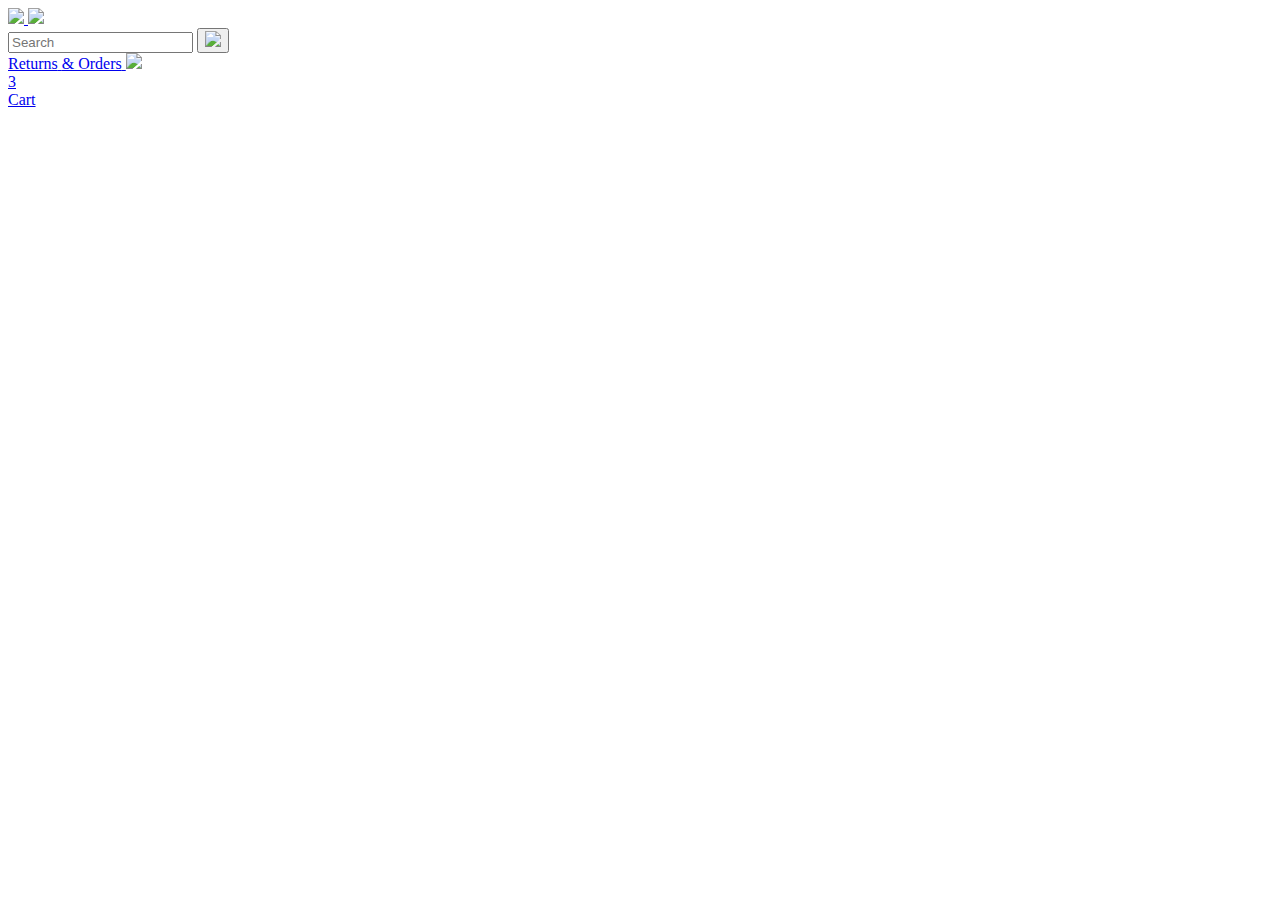
==== amazon.html @ 3da6073a "use products.js file" ====
<!DOCTYPE html>
<html>
  <head>
    <title>Amazon Project</title>

    <!-- This code is needed for responsive design to work.
      (Responsive design = make the website look good on
      smaller screen sizes like a phone or a tablet). -->
    <meta name="viewport" content="width=device-width, initial-scale=1">

    <!-- Load a font called Roboto from Google Fonts. -->
    <link rel="preconnect" href="https://fonts.googleapis.com">
    <link rel="preconnect" href="https://fonts.gstatic.com" crossorigin>
    <link href="https://fonts.googleapis.com/css2?family=Roboto:wght@400;500;700&display=swap" rel="stylesheet">

    <!-- Here are the CSS files for this page. -->
    <link rel="stylesheet" href="styles/shared/general.css">
    <link rel="stylesheet" href="styles/shared/amazon-header.css">
    <link rel="stylesheet" href="styles/pages/amazon.css">
  </head>
  <body>
    <div class="amazon-header">
      <div class="amazon-header-left-section">
        <a href="amazon.html" class="header-link">
          <img class="amazon-logo"
            src="images/amazon-logo-white.png">
          <img class="amazon-mobile-logo"
            src="images/amazon-mobile-logo-white.png">
        </a>
      </div>

      <div class="amazon-header-middle-section">
        <input class="search-bar" type="text" placeholder="Search">

        <button class="search-button">
          <img class="search-icon" src="images/icons/search-icon.png">
        </button>
      </div>

      <div class="amazon-header-right-section">
        <a class="orders-link header-link" href="orders.html">
          <span class="returns-text">Returns</span>
          <span class="orders-text">& Orders</span>
        </a>

        <a class="cart-link header-link" href="checkout.html">
          <img class="cart-icon" src="images/icons/cart-icon.png">
          <div class="cart-quantity">3</div>
          <div class="cart-text">Cart</div>
        </a>
      </div>
    </div>
    
    <div class="main">
      <div class="products-grid js-products-grid">
      </div>
    </div>
    <script src="data/products.js"></script>
    <script src="scripts/amazon.js"></script>
  </body>
</html>
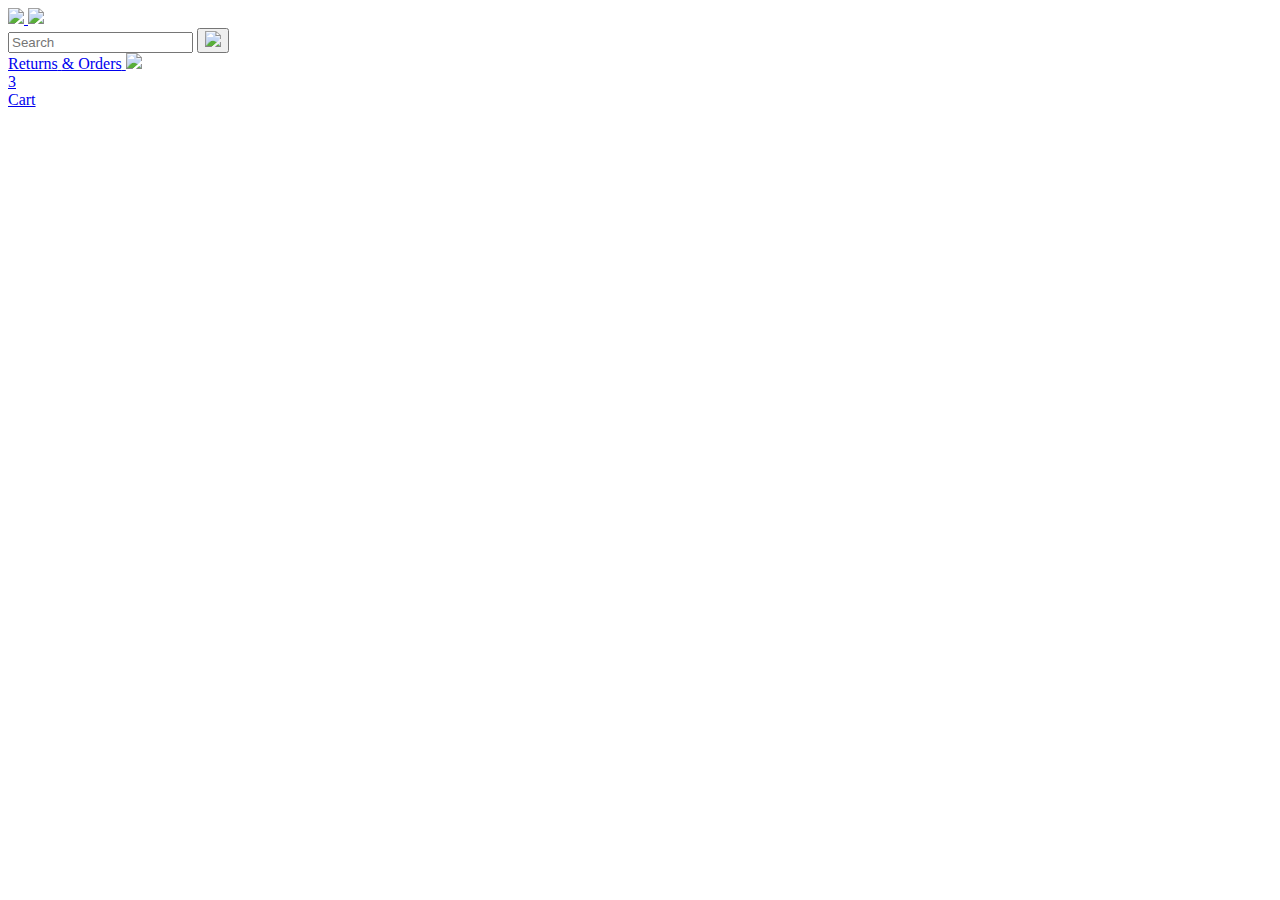
==== commit 548a7b0f: "cart created and add to cart interactive" ====
--- a/amazon.html
+++ b/amazon.html
@@ -55,6 +55,7 @@
       <div class="products-grid js-products-grid">
       </div>
     </div>
+    <script src="data/cart.js"></script>
     <script src="data/products.js"></script>
     <script src="scripts/amazon.js"></script>
   </body>
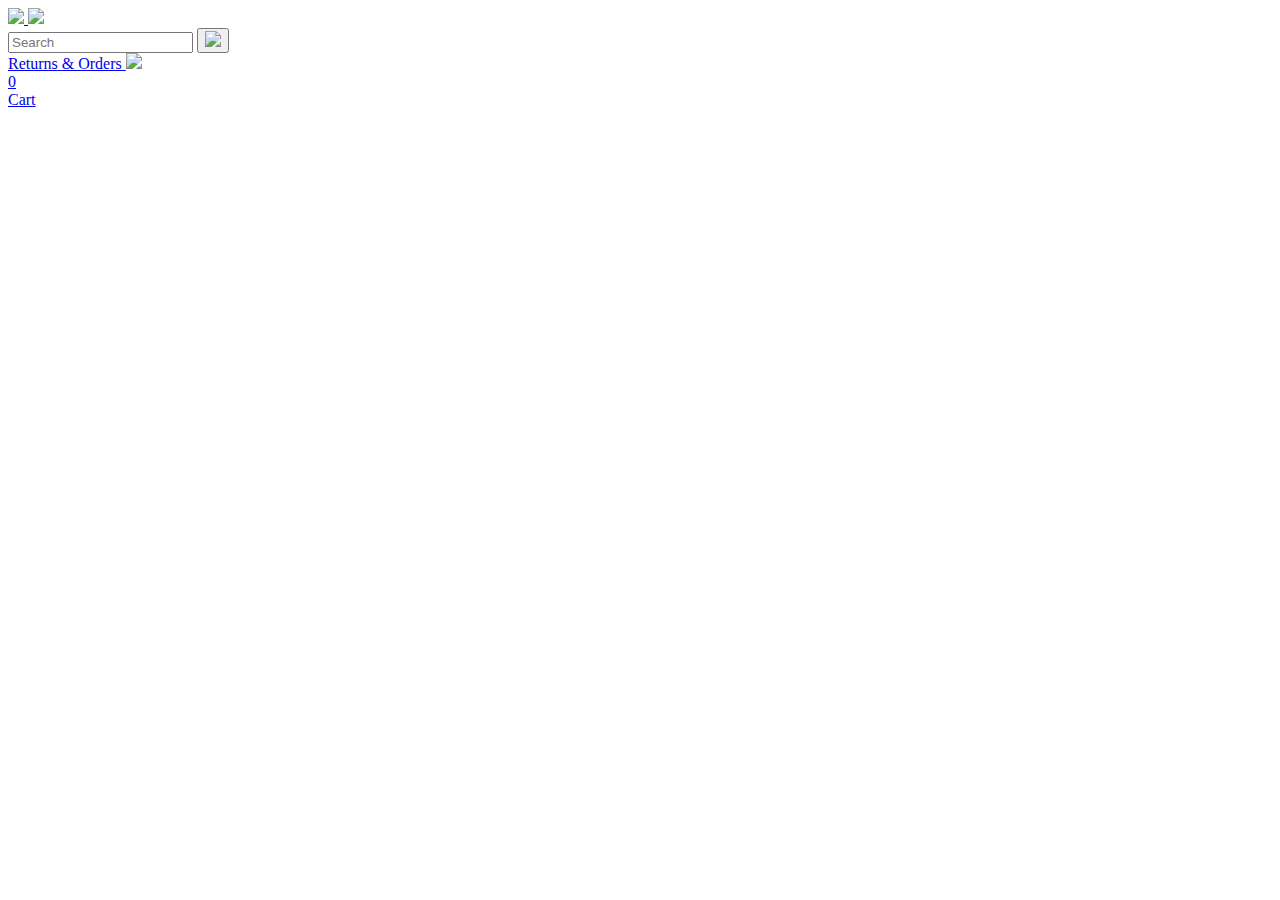
==== commit b7a71ed9: "cart interactive" ====
--- a/amazon.html
+++ b/amazon.html
@@ -45,7 +45,7 @@
 
         <a class="cart-link header-link" href="checkout.html">
           <img class="cart-icon" src="images/icons/cart-icon.png">
-          <div class="cart-quantity">3</div>
+          <div class="cart-quantity js-cart-quantity">0</div>
           <div class="cart-text">Cart</div>
         </a>
       </div>
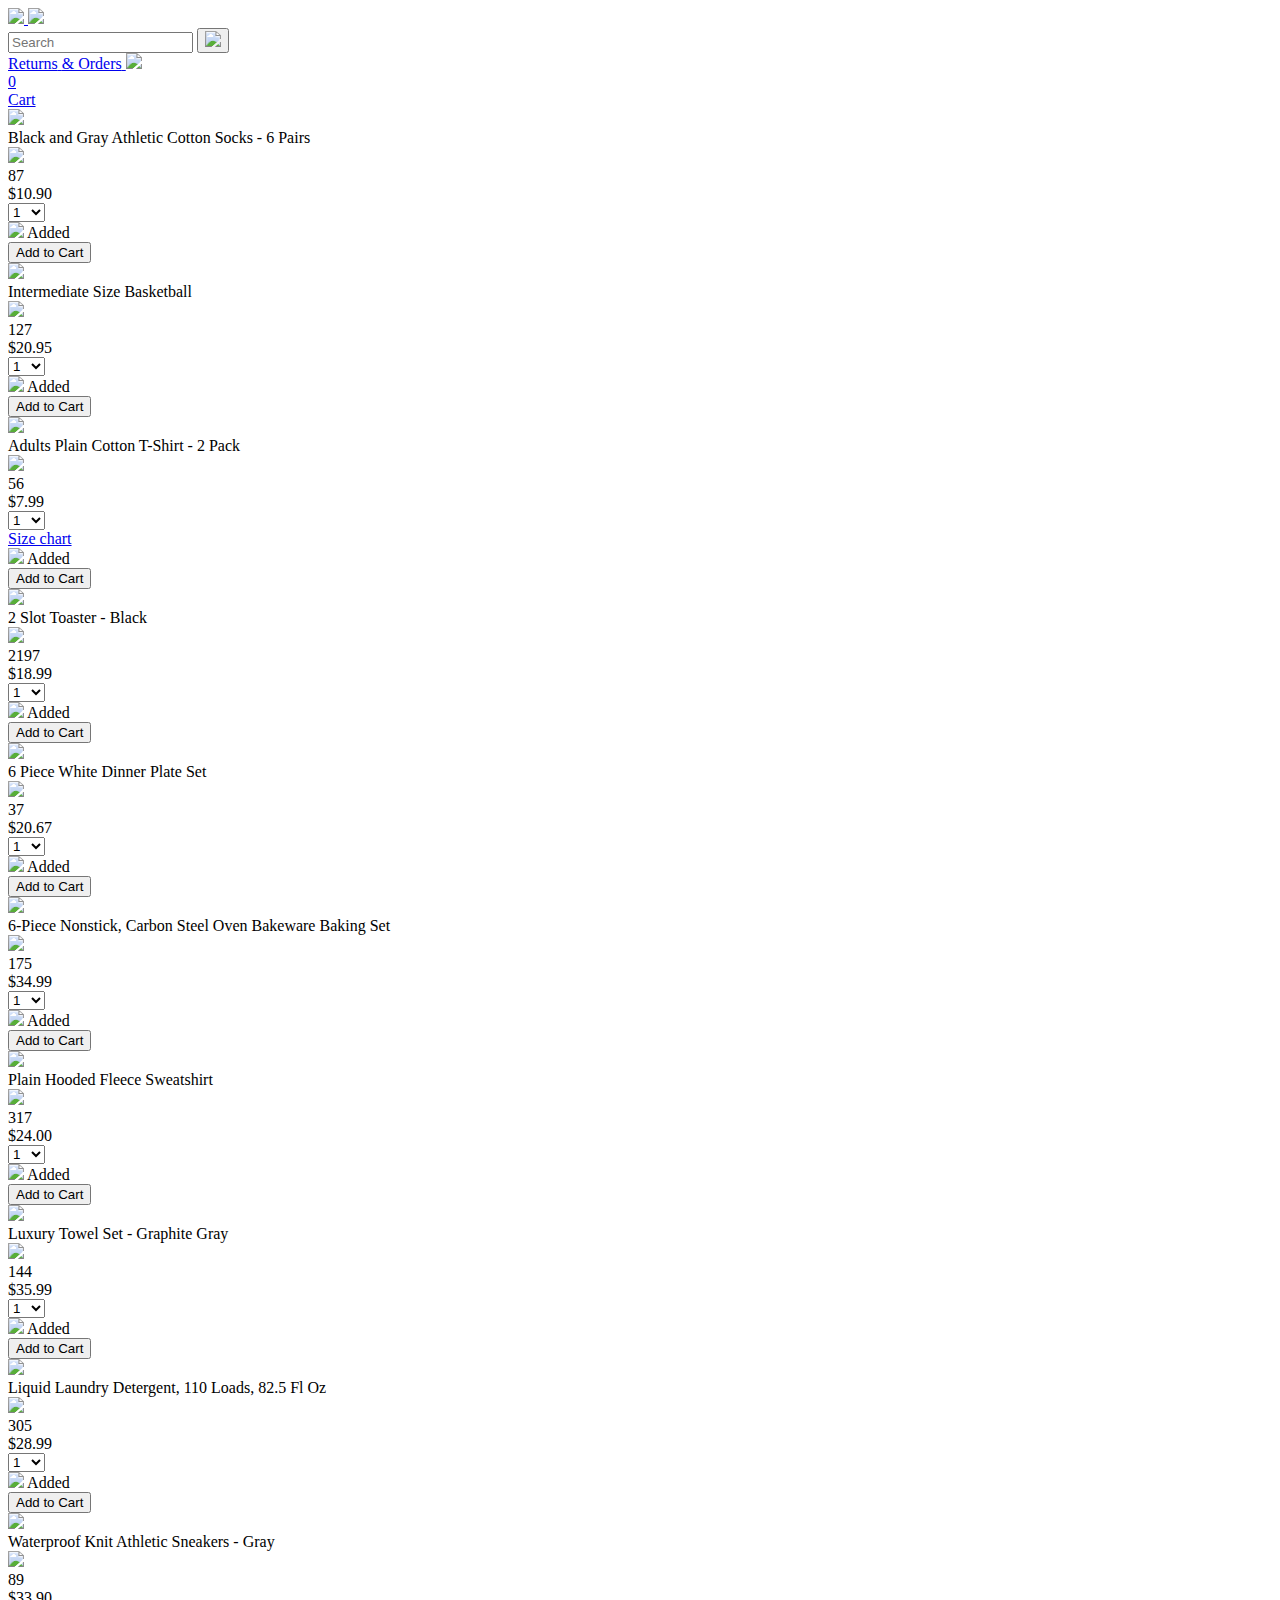
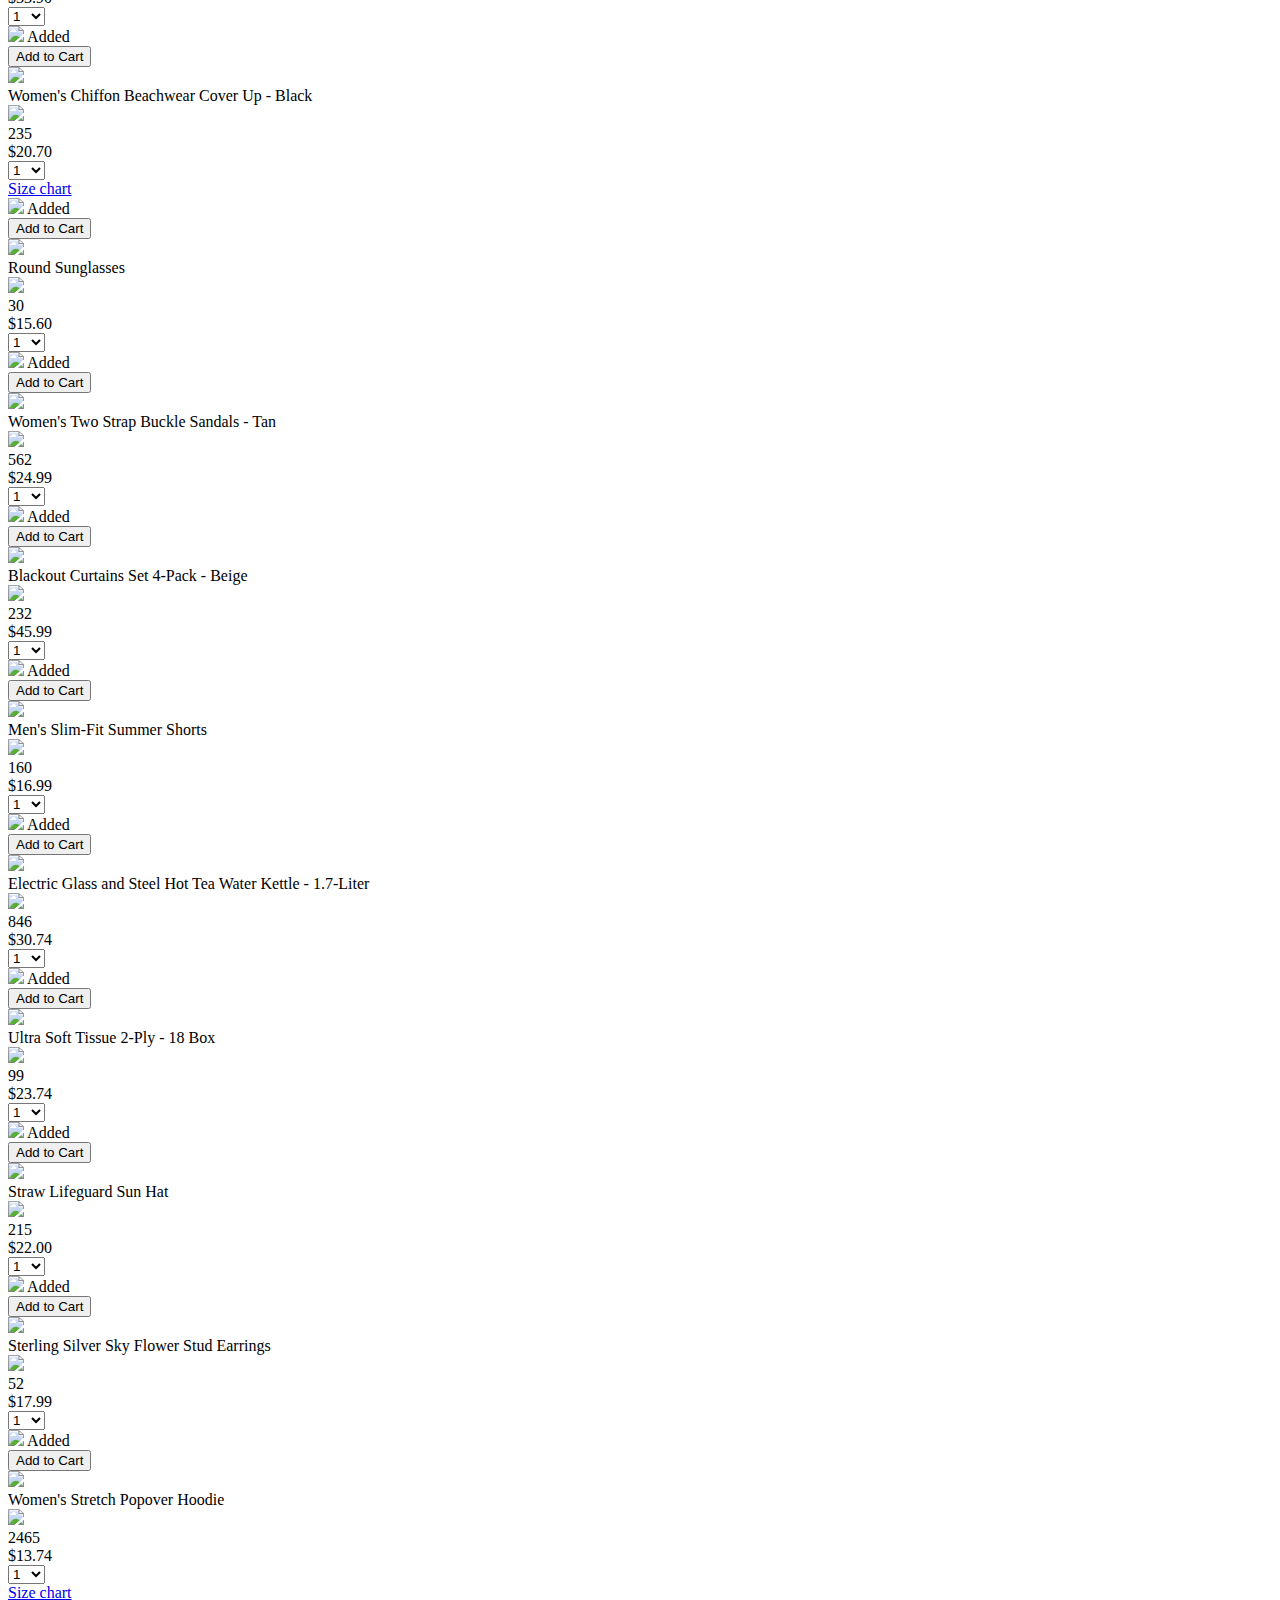
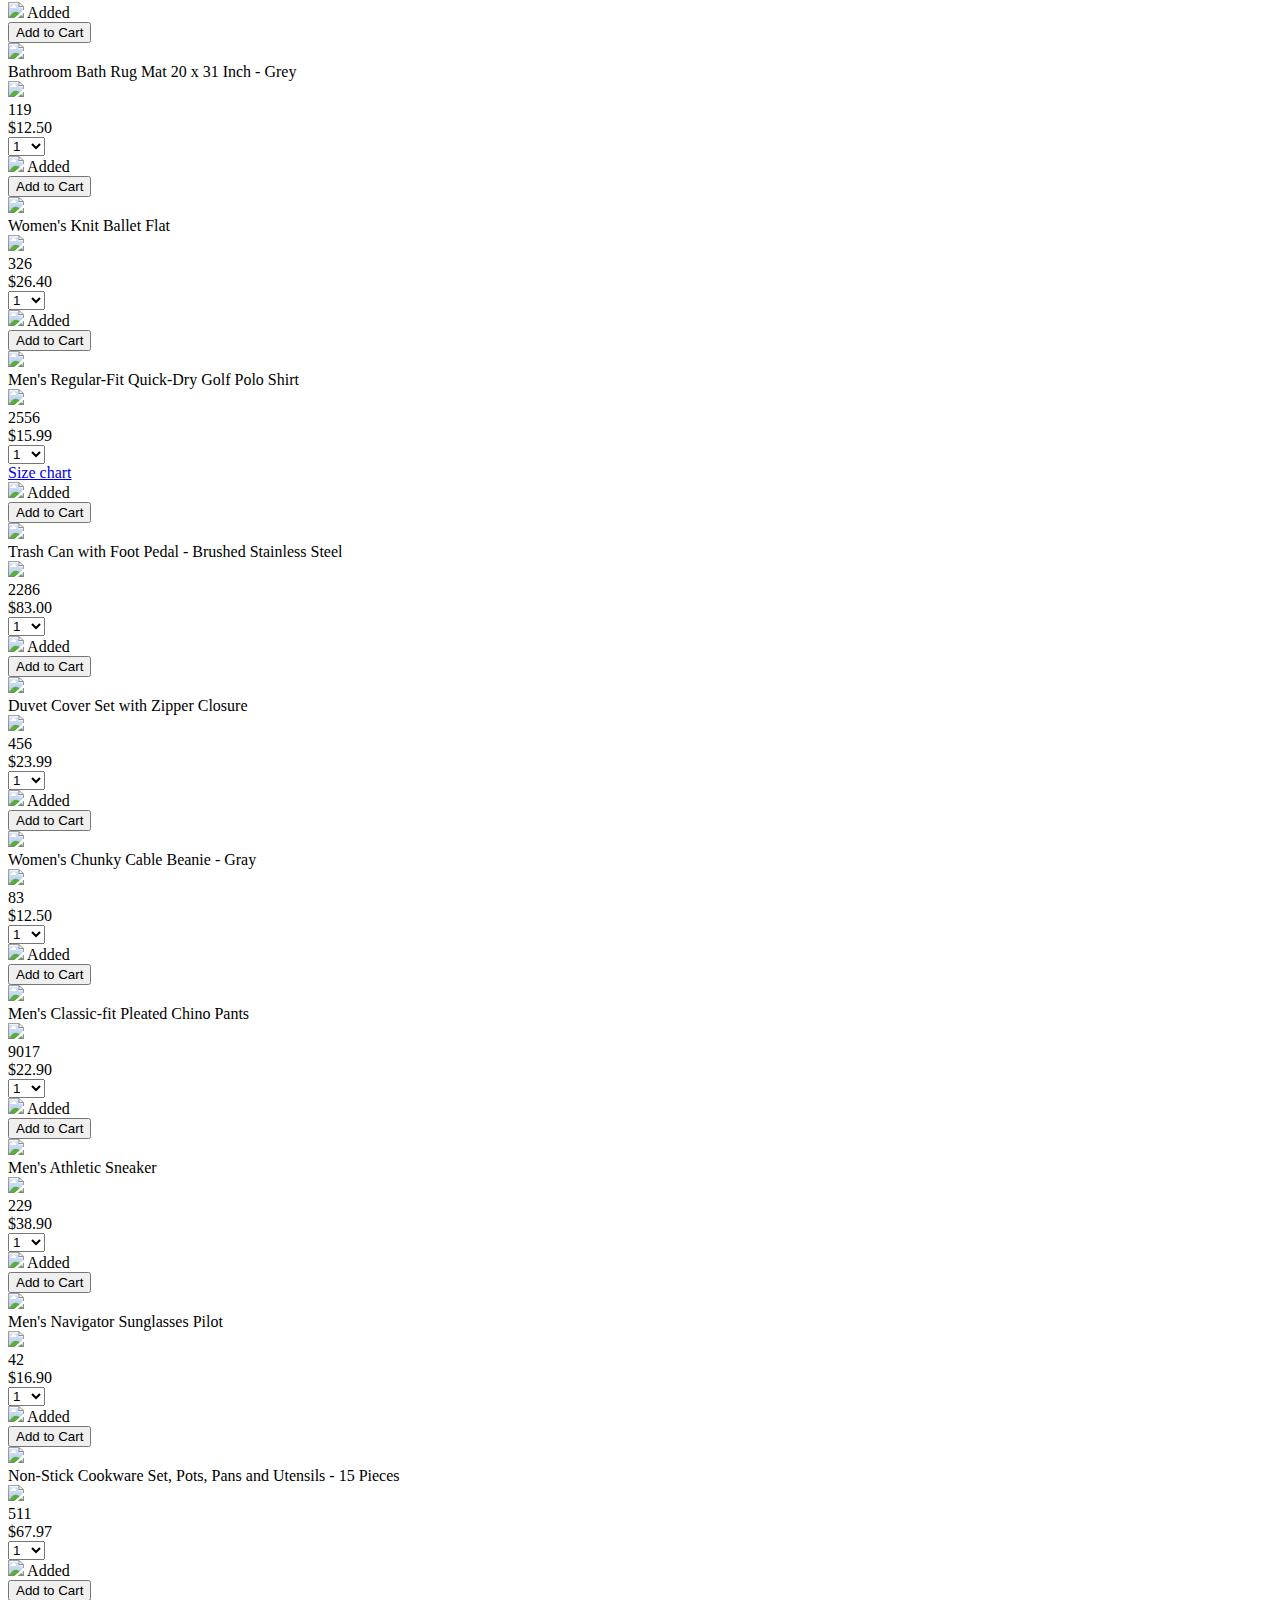
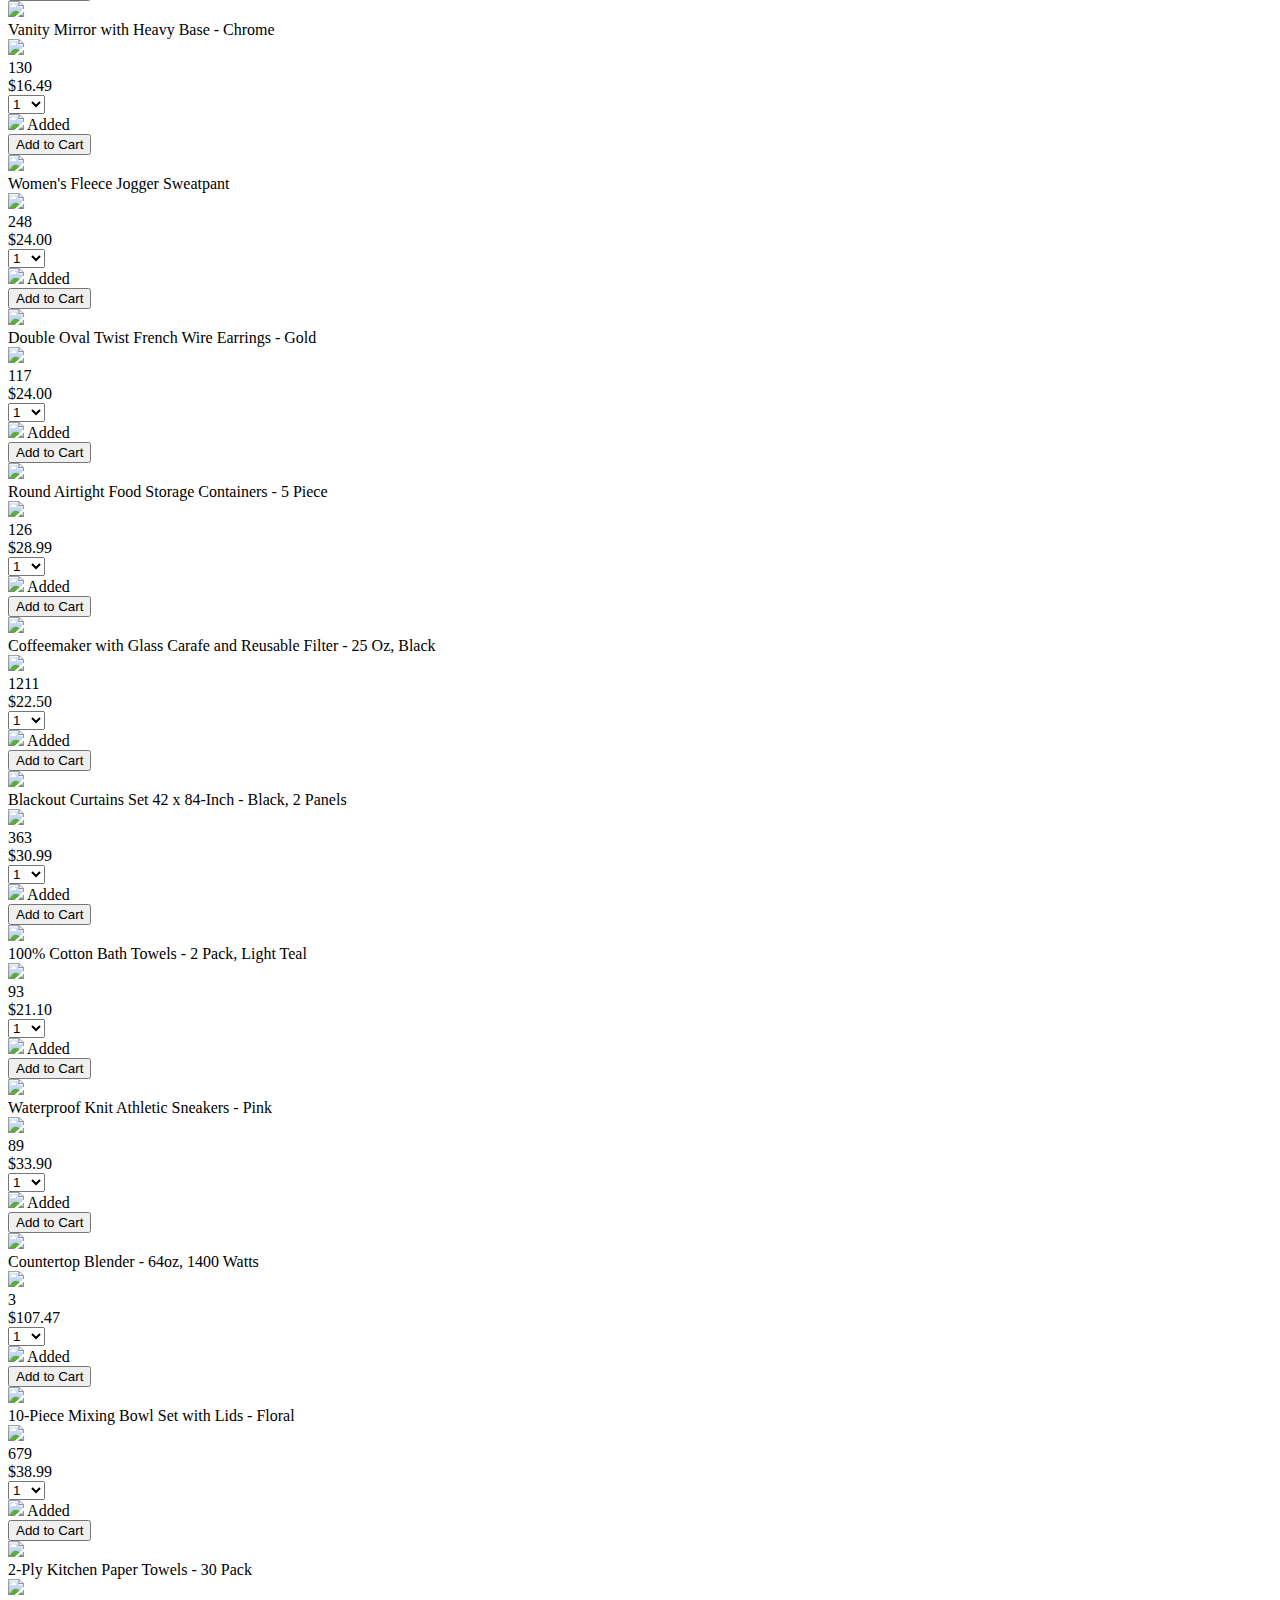
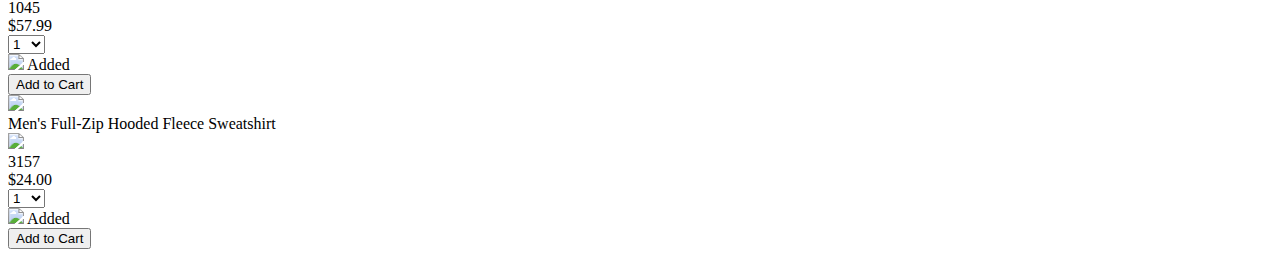
==== commit c56a2525: "idk till chapter 17" ====
--- a/amazon.html
+++ b/amazon.html
@@ -50,13 +50,12 @@
         </a>
       </div>
     </div>
-    
+
     <div class="main">
       <div class="products-grid js-products-grid">
       </div>
     </div>
-    <script src="data/cart.js"></script>
-    <script src="data/products.js"></script>
-    <script src="scripts/amazon.js"></script>
+
+    <script type="module" src="scripts/amazon.js"></script>
   </body>
 </html>
